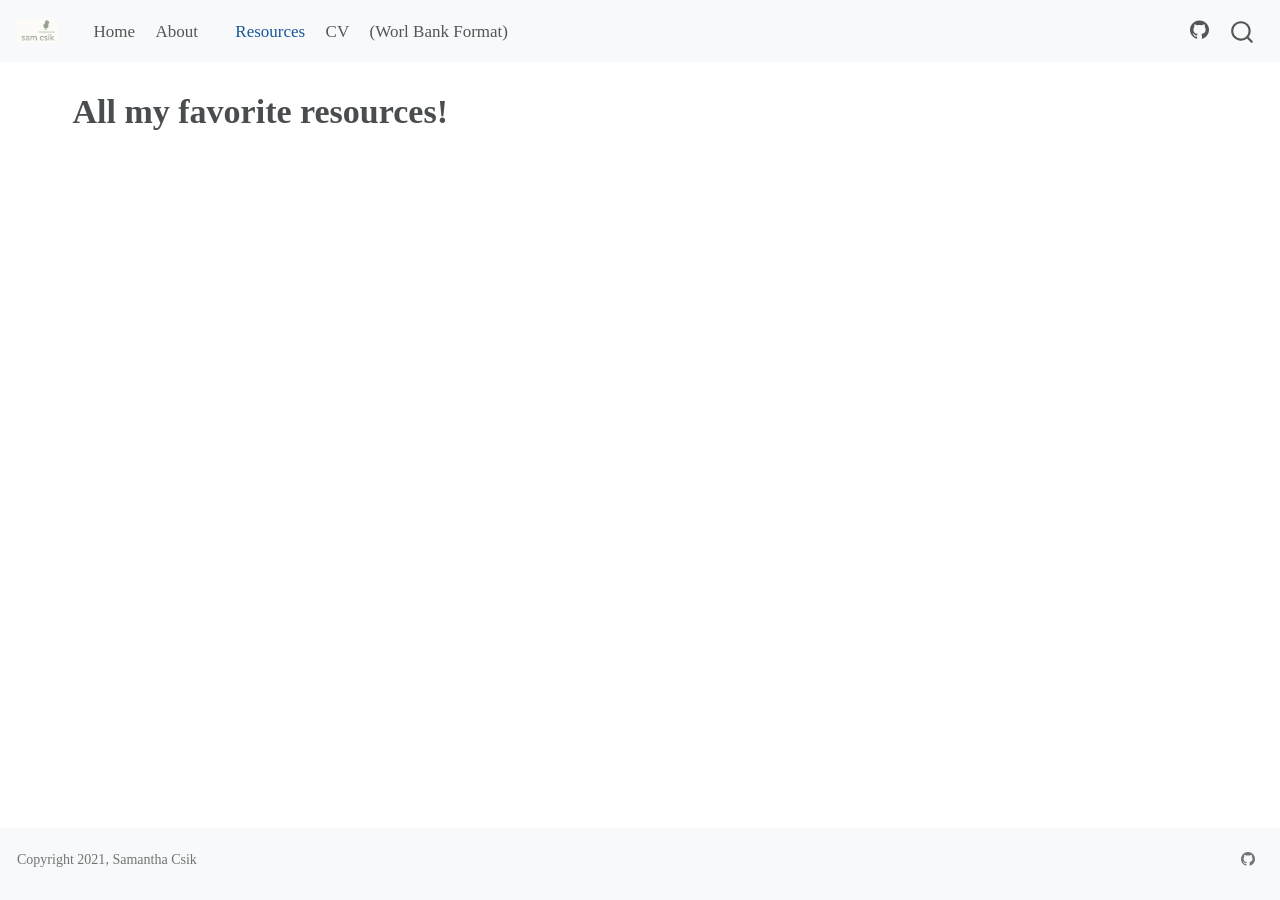
==== docs/resources.html @ c8fc8d86 "Making home page about landing page & cv menu updated" ====
<!DOCTYPE html>
<html xmlns="http://www.w3.org/1999/xhtml" lang="en" xml:lang="en"><head>

<meta charset="utf-8">
<meta name="generator" content="quarto-1.3.433">

<meta name="viewport" content="width=device-width, initial-scale=1.0, user-scalable=yes">


<title>Zelalem Teferi - All my favorite resources!</title>
<style>
code{white-space: pre-wrap;}
span.smallcaps{font-variant: small-caps;}
div.columns{display: flex; gap: min(4vw, 1.5em);}
div.column{flex: auto; overflow-x: auto;}
div.hanging-indent{margin-left: 1.5em; text-indent: -1.5em;}
ul.task-list{list-style: none;}
ul.task-list li input[type="checkbox"] {
  width: 0.8em;
  margin: 0 0.8em 0.2em -1em; /* quarto-specific, see https://github.com/quarto-dev/quarto-cli/issues/4556 */ 
  vertical-align: middle;
}
</style>


<script src="site_libs/quarto-nav/quarto-nav.js"></script>
<script src="site_libs/quarto-nav/headroom.min.js"></script>
<script src="site_libs/clipboard/clipboard.min.js"></script>
<script src="site_libs/quarto-search/autocomplete.umd.js"></script>
<script src="site_libs/quarto-search/fuse.min.js"></script>
<script src="site_libs/quarto-search/quarto-search.js"></script>
<meta name="quarto:offset" content="./">
<script src="site_libs/quarto-html/quarto.js"></script>
<script src="site_libs/quarto-html/popper.min.js"></script>
<script src="site_libs/quarto-html/tippy.umd.min.js"></script>
<script src="site_libs/quarto-html/anchor.min.js"></script>
<link href="site_libs/quarto-html/tippy.css" rel="stylesheet">
<link href="site_libs/quarto-html/quarto-syntax-highlighting.css" rel="stylesheet" id="quarto-text-highlighting-styles">
<script src="site_libs/bootstrap/bootstrap.min.js"></script>
<link href="site_libs/bootstrap/bootstrap-icons.css" rel="stylesheet">
<link href="site_libs/bootstrap/bootstrap.min.css" rel="stylesheet" id="quarto-bootstrap" data-mode="light">
<script id="quarto-search-options" type="application/json">{
  "location": "navbar",
  "copy-button": false,
  "collapse-after": 3,
  "panel-placement": "end",
  "type": "overlay",
  "limit": 20,
  "language": {
    "search-no-results-text": "No results",
    "search-matching-documents-text": "matching documents",
    "search-copy-link-title": "Copy link to search",
    "search-hide-matches-text": "Hide additional matches",
    "search-more-match-text": "more match in this document",
    "search-more-matches-text": "more matches in this document",
    "search-clear-button-title": "Clear",
    "search-detached-cancel-button-title": "Cancel",
    "search-submit-button-title": "Submit",
    "search-label": "Search"
  }
}</script>


<link rel="stylesheet" href="styles.css">
</head>

<body class="nav-fixed">

<div id="quarto-search-results"></div>
  <header id="quarto-header" class="headroom fixed-top">
    <nav class="navbar navbar-expand-lg navbar-dark ">
      <div class="navbar-container container-fluid">
      <div class="navbar-brand-container">
    <a href="./index.html" class="navbar-brand navbar-brand-logo">
    <img src="./images/logo-dark.png" alt="alt text here" class="navbar-logo">
    </a>
  </div>
            <div id="quarto-search" class="" title="Search"></div>
          <button class="navbar-toggler" type="button" data-bs-toggle="collapse" data-bs-target="#navbarCollapse" aria-controls="navbarCollapse" aria-expanded="false" aria-label="Toggle navigation" onclick="if (window.quartoToggleHeadroom) { window.quartoToggleHeadroom(); }">
  <span class="navbar-toggler-icon"></span>
</button>
          <div class="collapse navbar-collapse" id="navbarCollapse">
            <ul class="navbar-nav navbar-nav-scroll me-auto">
  <li class="nav-item">
    <a class="nav-link" href="./index.html" rel="" target="">
 <span class="menu-text">Home</span></a>
  </li>  
  <li class="nav-item">
    <a class="nav-link" href="./about.html" rel="" target="">
 <span class="menu-text">About</span></a>
  </li>  
  <li class="nav-item compact">
    <a class="nav-link" href="./blog.qmd" rel="" target="">
 <span class="menu-text"></span></a>
  </li>  
  <li class="nav-item">
    <a class="nav-link active" href="./resources.html" rel="" target="" aria-current="page">
 <span class="menu-text">Resources</span></a>
  </li>  
  <li class="nav-item">
    <a class="nav-link" href="./cv/Zelalem_Teferi_CV.pdf" rel="" target="">
 <span class="menu-text">CV</span></a>
  </li>  
  <li class="nav-item">
    <a class="nav-link" href="./cv/Zelalem-Teferi_CV_Nov-2023_(WB-Format).pdf" rel="" target="">
 <span class="menu-text">(Worl Bank Format)</span></a>
  </li>  
</ul>
            <ul class="navbar-nav navbar-nav-scroll ms-auto">
  <li class="nav-item compact">
    <a class="nav-link" href="https://github.com/zelalemteferi" rel="" target=""><i class="bi bi-github" role="img">
</i> 
 <span class="menu-text"></span></a>
  </li>  
</ul>
            <div class="quarto-navbar-tools">
</div>
          </div> <!-- /navcollapse -->
      </div> <!-- /container-fluid -->
    </nav>
</header>
<!-- content -->
<div id="quarto-content" class="quarto-container page-columns page-rows-contents page-layout-full page-navbar">
<!-- sidebar -->
<!-- margin-sidebar -->
    <div id="quarto-margin-sidebar" class="sidebar margin-sidebar zindex-bottom">
        
    </div>
<!-- main -->
<main class="content column-page" id="quarto-document-content">

<header id="title-block-header" class="quarto-title-block default">
<div class="quarto-title">
<h1 class="title">All my favorite resources!</h1>
</div>



<div class="quarto-title-meta">

    
  
    
  </div>
  

</header>




</main> <!-- /main -->
<script id="quarto-html-after-body" type="application/javascript">
window.document.addEventListener("DOMContentLoaded", function (event) {
  const toggleBodyColorMode = (bsSheetEl) => {
    const mode = bsSheetEl.getAttribute("data-mode");
    const bodyEl = window.document.querySelector("body");
    if (mode === "dark") {
      bodyEl.classList.add("quarto-dark");
      bodyEl.classList.remove("quarto-light");
    } else {
      bodyEl.classList.add("quarto-light");
      bodyEl.classList.remove("quarto-dark");
    }
  }
  const toggleBodyColorPrimary = () => {
    const bsSheetEl = window.document.querySelector("link#quarto-bootstrap");
    if (bsSheetEl) {
      toggleBodyColorMode(bsSheetEl);
    }
  }
  toggleBodyColorPrimary();  
  const icon = "";
  const anchorJS = new window.AnchorJS();
  anchorJS.options = {
    placement: 'right',
    icon: icon
  };
  anchorJS.add('.anchored');
  const isCodeAnnotation = (el) => {
    for (const clz of el.classList) {
      if (clz.startsWith('code-annotation-')) {                     
        return true;
      }
    }
    return false;
  }
  const clipboard = new window.ClipboardJS('.code-copy-button', {
    text: function(trigger) {
      const codeEl = trigger.previousElementSibling.cloneNode(true);
      for (const childEl of codeEl.children) {
        if (isCodeAnnotation(childEl)) {
          childEl.remove();
        }
      }
      return codeEl.innerText;
    }
  });
  clipboard.on('success', function(e) {
    // button target
    const button = e.trigger;
    // don't keep focus
    button.blur();
    // flash "checked"
    button.classList.add('code-copy-button-checked');
    var currentTitle = button.getAttribute("title");
    button.setAttribute("title", "Copied!");
    let tooltip;
    if (window.bootstrap) {
      button.setAttribute("data-bs-toggle", "tooltip");
      button.setAttribute("data-bs-placement", "left");
      button.setAttribute("data-bs-title", "Copied!");
      tooltip = new bootstrap.Tooltip(button, 
        { trigger: "manual", 
          customClass: "code-copy-button-tooltip",
          offset: [0, -8]});
      tooltip.show();    
    }
    setTimeout(function() {
      if (tooltip) {
        tooltip.hide();
        button.removeAttribute("data-bs-title");
        button.removeAttribute("data-bs-toggle");
        button.removeAttribute("data-bs-placement");
      }
      button.setAttribute("title", currentTitle);
      button.classList.remove('code-copy-button-checked');
    }, 1000);
    // clear code selection
    e.clearSelection();
  });
  function tippyHover(el, contentFn) {
    const config = {
      allowHTML: true,
      content: contentFn,
      maxWidth: 500,
      delay: 100,
      arrow: false,
      appendTo: function(el) {
          return el.parentElement;
      },
      interactive: true,
      interactiveBorder: 10,
      theme: 'quarto',
      placement: 'bottom-start'
    };
    window.tippy(el, config); 
  }
  const noterefs = window.document.querySelectorAll('a[role="doc-noteref"]');
  for (var i=0; i<noterefs.length; i++) {
    const ref = noterefs[i];
    tippyHover(ref, function() {
      // use id or data attribute instead here
      let href = ref.getAttribute('data-footnote-href') || ref.getAttribute('href');
      try { href = new URL(href).hash; } catch {}
      const id = href.replace(/^#\/?/, "");
      const note = window.document.getElementById(id);
      return note.innerHTML;
    });
  }
      let selectedAnnoteEl;
      const selectorForAnnotation = ( cell, annotation) => {
        let cellAttr = 'data-code-cell="' + cell + '"';
        let lineAttr = 'data-code-annotation="' +  annotation + '"';
        const selector = 'span[' + cellAttr + '][' + lineAttr + ']';
        return selector;
      }
      const selectCodeLines = (annoteEl) => {
        const doc = window.document;
        const targetCell = annoteEl.getAttribute("data-target-cell");
        const targetAnnotation = annoteEl.getAttribute("data-target-annotation");
        const annoteSpan = window.document.querySelector(selectorForAnnotation(targetCell, targetAnnotation));
        const lines = annoteSpan.getAttribute("data-code-lines").split(",");
        const lineIds = lines.map((line) => {
          return targetCell + "-" + line;
        })
        let top = null;
        let height = null;
        let parent = null;
        if (lineIds.length > 0) {
            //compute the position of the single el (top and bottom and make a div)
            const el = window.document.getElementById(lineIds[0]);
            top = el.offsetTop;
            height = el.offsetHeight;
            parent = el.parentElement.parentElement;
          if (lineIds.length > 1) {
            const lastEl = window.document.getElementById(lineIds[lineIds.length - 1]);
            const bottom = lastEl.offsetTop + lastEl.offsetHeight;
            height = bottom - top;
          }
          if (top !== null && height !== null && parent !== null) {
            // cook up a div (if necessary) and position it 
            let div = window.document.getElementById("code-annotation-line-highlight");
            if (div === null) {
              div = window.document.createElement("div");
              div.setAttribute("id", "code-annotation-line-highlight");
              div.style.position = 'absolute';
              parent.appendChild(div);
            }
            div.style.top = top - 2 + "px";
            div.style.height = height + 4 + "px";
            let gutterDiv = window.document.getElementById("code-annotation-line-highlight-gutter");
            if (gutterDiv === null) {
              gutterDiv = window.document.createElement("div");
              gutterDiv.setAttribute("id", "code-annotation-line-highlight-gutter");
              gutterDiv.style.position = 'absolute';
              const codeCell = window.document.getElementById(targetCell);
              const gutter = codeCell.querySelector('.code-annotation-gutter');
              gutter.appendChild(gutterDiv);
            }
            gutterDiv.style.top = top - 2 + "px";
            gutterDiv.style.height = height + 4 + "px";
          }
          selectedAnnoteEl = annoteEl;
        }
      };
      const unselectCodeLines = () => {
        const elementsIds = ["code-annotation-line-highlight", "code-annotation-line-highlight-gutter"];
        elementsIds.forEach((elId) => {
          const div = window.document.getElementById(elId);
          if (div) {
            div.remove();
          }
        });
        selectedAnnoteEl = undefined;
      };
      // Attach click handler to the DT
      const annoteDls = window.document.querySelectorAll('dt[data-target-cell]');
      for (const annoteDlNode of annoteDls) {
        annoteDlNode.addEventListener('click', (event) => {
          const clickedEl = event.target;
          if (clickedEl !== selectedAnnoteEl) {
            unselectCodeLines();
            const activeEl = window.document.querySelector('dt[data-target-cell].code-annotation-active');
            if (activeEl) {
              activeEl.classList.remove('code-annotation-active');
            }
            selectCodeLines(clickedEl);
            clickedEl.classList.add('code-annotation-active');
          } else {
            // Unselect the line
            unselectCodeLines();
            clickedEl.classList.remove('code-annotation-active');
          }
        });
      }
  const findCites = (el) => {
    const parentEl = el.parentElement;
    if (parentEl) {
      const cites = parentEl.dataset.cites;
      if (cites) {
        return {
          el,
          cites: cites.split(' ')
        };
      } else {
        return findCites(el.parentElement)
      }
    } else {
      return undefined;
    }
  };
  var bibliorefs = window.document.querySelectorAll('a[role="doc-biblioref"]');
  for (var i=0; i<bibliorefs.length; i++) {
    const ref = bibliorefs[i];
    const citeInfo = findCites(ref);
    if (citeInfo) {
      tippyHover(citeInfo.el, function() {
        var popup = window.document.createElement('div');
        citeInfo.cites.forEach(function(cite) {
          var citeDiv = window.document.createElement('div');
          citeDiv.classList.add('hanging-indent');
          citeDiv.classList.add('csl-entry');
          var biblioDiv = window.document.getElementById('ref-' + cite);
          if (biblioDiv) {
            citeDiv.innerHTML = biblioDiv.innerHTML;
          }
          popup.appendChild(citeDiv);
        });
        return popup.innerHTML;
      });
    }
  }
});
</script>
</div> <!-- /content -->
<footer class="footer">
  <div class="nav-footer">
    <div class="nav-footer-left">Copyright 2021, Samantha Csik</div>   
    <div class="nav-footer-center">
      &nbsp;
    </div>
    <div class="nav-footer-right">
      <ul class="footer-items list-unstyled">
    <li class="nav-item compact">
    <a class="nav-link" href="https://github.com/zelalemteferi">
      <i class="bi bi-github" role="img">
</i> 
    </a>
  </li>  
</ul>
    </div>
  </div>
</footer>



</body></html>
---- docs/site_libs/quarto-html/tippy.css ----
.tippy-box[data-animation=fade][data-state=hidden]{opacity:0}[data-tippy-root]{max-width:calc(100vw - 10px)}.tippy-box{position:relative;background-color:#333;color:#fff;border-radius:4px;font-size:14px;line-height:1.4;white-space:normal;outline:0;transition-property:transform,visibility,opacity}.tippy-box[data-placement^=top]>.tippy-arrow{bottom:0}.tippy-box[data-placement^=top]>.tippy-arrow:before{bottom:-7px;left:0;border-width:8px 8px 0;border-top-color:initial;transform-origin:center top}.tippy-box[data-placement^=bottom]>.tippy-arrow{top:0}.tippy-box[data-placement^=bottom]>.tippy-arrow:before{top:-7px;left:0;border-width:0 8px 8px;border-bottom-color:initial;transform-origin:center bottom}.tippy-box[data-placement^=left]>.tippy-arrow{right:0}.tippy-box[data-placement^=left]>.tippy-arrow:before{border-width:8px 0 8px 8px;border-left-color:initial;right:-7px;transform-origin:center left}.tippy-box[data-placement^=right]>.tippy-arrow{left:0}.tippy-box[data-placement^=right]>.tippy-arrow:before{left:-7px;border-width:8px 8px 8px 0;border-right-color:initial;transform-origin:center right}.tippy-box[data-inertia][data-state=visible]{transition-timing-function:cubic-bezier(.54,1.5,.38,1.11)}.tippy-arrow{width:16px;height:16px;color:#333}.tippy-arrow:before{content:"";position:absolute;border-color:transparent;border-style:solid}.tippy-content{position:relative;padding:5px 9px;z-index:1}
---- docs/site_libs/quarto-html/quarto-syntax-highlighting.css ----
/* quarto syntax highlight colors */
:root {
  --quarto-hl-ot-color: #003B4F;
  --quarto-hl-at-color: #657422;
  --quarto-hl-ss-color: #20794D;
  --quarto-hl-an-color: #5E5E5E;
  --quarto-hl-fu-color: #4758AB;
  --quarto-hl-st-color: #20794D;
  --quarto-hl-cf-color: #003B4F;
  --quarto-hl-op-color: #5E5E5E;
  --quarto-hl-er-color: #AD0000;
  --quarto-hl-bn-color: #AD0000;
  --quarto-hl-al-color: #AD0000;
  --quarto-hl-va-color: #111111;
  --quarto-hl-bu-color: inherit;
  --quarto-hl-ex-color: inherit;
  --quarto-hl-pp-color: #AD0000;
  --quarto-hl-in-color: #5E5E5E;
  --quarto-hl-vs-color: #20794D;
  --quarto-hl-wa-color: #5E5E5E;
  --quarto-hl-do-color: #5E5E5E;
  --quarto-hl-im-color: #00769E;
  --quarto-hl-ch-color: #20794D;
  --quarto-hl-dt-color: #AD0000;
  --quarto-hl-fl-color: #AD0000;
  --quarto-hl-co-color: #5E5E5E;
  --quarto-hl-cv-color: #5E5E5E;
  --quarto-hl-cn-color: #8f5902;
  --quarto-hl-sc-color: #5E5E5E;
  --quarto-hl-dv-color: #AD0000;
  --quarto-hl-kw-color: #003B4F;
}

/* other quarto variables */
:root {
  --quarto-font-monospace: SFMono-Regular, Menlo, Monaco, Consolas, "Liberation Mono", "Courier New", monospace;
}

pre > code.sourceCode > span {
  color: #003B4F;
}

code span {
  color: #003B4F;
}

code.sourceCode > span {
  color: #003B4F;
}

div.sourceCode,
div.sourceCode pre.sourceCode {
  color: #003B4F;
}

code span.ot {
  color: #003B4F;
  font-style: inherit;
}

code span.at {
  color: #657422;
  font-style: inherit;
}

code span.ss {
  color: #20794D;
  font-style: inherit;
}

code span.an {
  color: #5E5E5E;
  font-style: inherit;
}

code span.fu {
  color: #4758AB;
  font-style: inherit;
}

code span.st {
  color: #20794D;
  font-style: inherit;
}

code span.cf {
  color: #003B4F;
  font-style: inherit;
}

code span.op {
  color: #5E5E5E;
  font-style: inherit;
}

code span.er {
  color: #AD0000;
  font-style: inherit;
}

code span.bn {
  color: #AD0000;
  font-style: inherit;
}

code span.al {
  color: #AD0000;
  font-style: inherit;
}

code span.va {
  color: #111111;
  font-style: inherit;
}

code span.bu {
  font-style: inherit;
}

code span.ex {
  font-style: inherit;
}

code span.pp {
  color: #AD0000;
  font-style: inherit;
}

code span.in {
  color: #5E5E5E;
  font-style: inherit;
}

code span.vs {
  color: #20794D;
  font-style: inherit;
}

code span.wa {
  color: #5E5E5E;
  font-style: italic;
}

code span.do {
  color: #5E5E5E;
  font-style: italic;
}

code span.im {
  color: #00769E;
  font-style: inherit;
}

code span.ch {
  color: #20794D;
  font-style: inherit;
}

code span.dt {
  color: #AD0000;
  font-style: inherit;
}

code span.fl {
  color: #AD0000;
  font-style: inherit;
}

code span.co {
  color: #5E5E5E;
  font-style: inherit;
}

code span.cv {
  color: #5E5E5E;
  font-style: italic;
}

code span.cn {
  color: #8f5902;
  font-style: inherit;
}

code span.sc {
  color: #5E5E5E;
  font-style: inherit;
}

code span.dv {
  color: #AD0000;
  font-style: inherit;
}

code span.kw {
  color: #003B4F;
  font-style: inherit;
}

.prevent-inlining {
  content: "</";
}

/*# sourceMappingURL=debc5d5d77c3f9108843748ff7464032.css.map */
---- docs/styles.css ----
/* css styles */
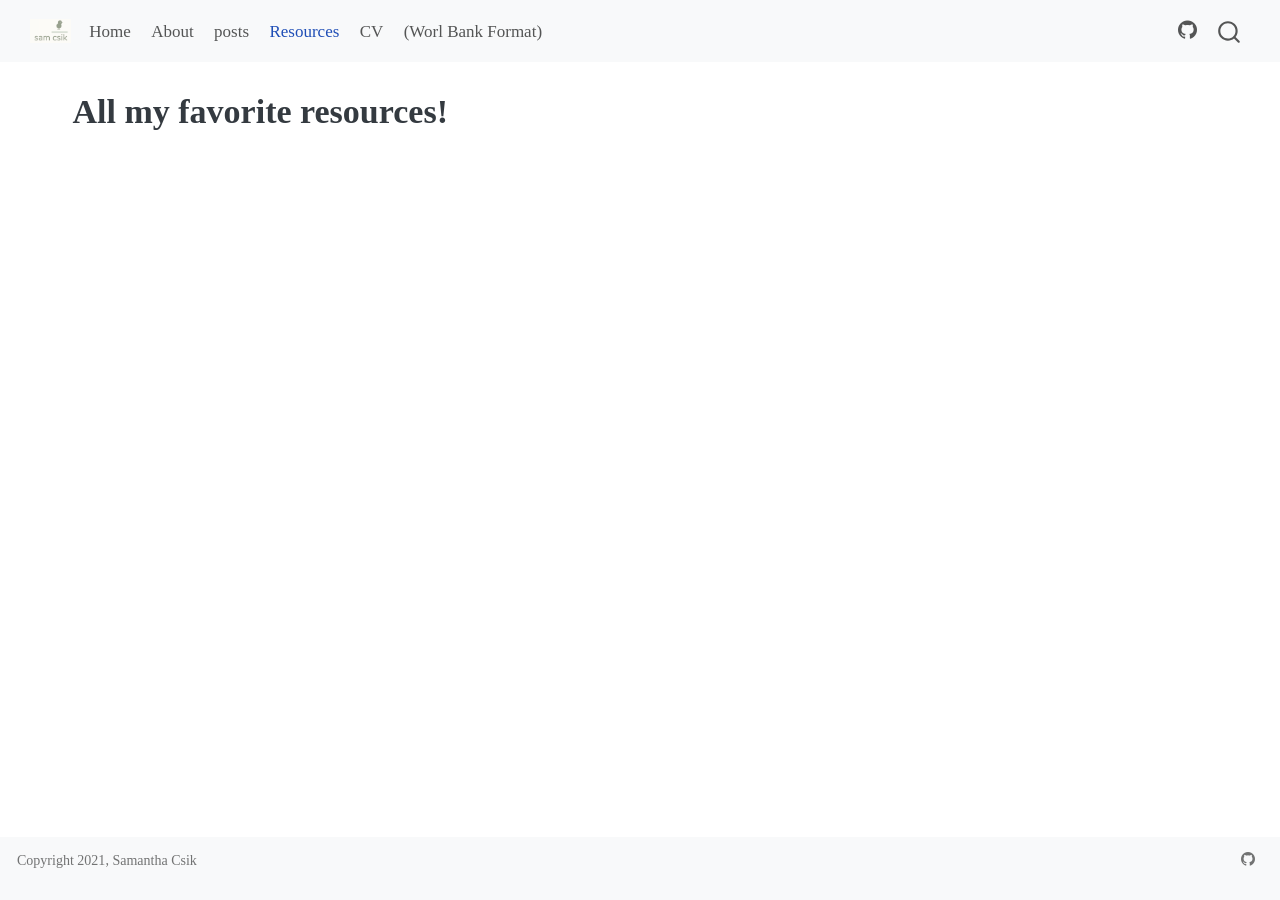
==== commit 0b5781f5: "Rebuilt & Rendered site" ====
--- a/docs/resources.html
+++ b/docs/resources.html
@@ -2,12 +2,12 @@
 <html xmlns="http://www.w3.org/1999/xhtml" lang="en" xml:lang="en"><head>
 
 <meta charset="utf-8">
-<meta name="generator" content="quarto-1.3.433">
+<meta name="generator" content="quarto-1.7.32">
 
 <meta name="viewport" content="width=device-width, initial-scale=1.0, user-scalable=yes">
 
 
-<title>Zelalem Teferi - All my favorite resources!</title>
+<title>All my favorite resources! – Zelalem Teferi</title>
 <style>
 code{white-space: pre-wrap;}
 span.smallcaps{font-variant: small-caps;}
@@ -30,22 +30,29 @@
 <script src="site_libs/quarto-search/fuse.min.js"></script>
 <script src="site_libs/quarto-search/quarto-search.js"></script>
 <meta name="quarto:offset" content="./">
-<script src="site_libs/quarto-html/quarto.js"></script>
+<script src="site_libs/quarto-html/quarto.js" type="module"></script>
+<script src="site_libs/quarto-html/tabsets/tabsets.js" type="module"></script>
 <script src="site_libs/quarto-html/popper.min.js"></script>
 <script src="site_libs/quarto-html/tippy.umd.min.js"></script>
 <script src="site_libs/quarto-html/anchor.min.js"></script>
 <link href="site_libs/quarto-html/tippy.css" rel="stylesheet">
-<link href="site_libs/quarto-html/quarto-syntax-highlighting.css" rel="stylesheet" id="quarto-text-highlighting-styles">
+<link href="site_libs/quarto-html/quarto-syntax-highlighting-37eea08aefeeee20ff55810ff984fec1.css" rel="stylesheet" id="quarto-text-highlighting-styles">
 <script src="site_libs/bootstrap/bootstrap.min.js"></script>
 <link href="site_libs/bootstrap/bootstrap-icons.css" rel="stylesheet">
-<link href="site_libs/bootstrap/bootstrap.min.css" rel="stylesheet" id="quarto-bootstrap" data-mode="light">
+<link href="site_libs/bootstrap/bootstrap-4f65cba551ef3defd730a038b2043734.min.css" rel="stylesheet" append-hash="true" id="quarto-bootstrap" data-mode="light">
 <script id="quarto-search-options" type="application/json">{
   "location": "navbar",
   "copy-button": false,
   "collapse-after": 3,
   "panel-placement": "end",
   "type": "overlay",
-  "limit": 20,
+  "limit": 50,
+  "keyboard-shortcut": [
+    "f",
+    "/",
+    "s"
+  ],
+  "show-item-context": false,
   "language": {
     "search-no-results-text": "No results",
     "search-matching-documents-text": "matching documents",
@@ -54,6 +61,7 @@
     "search-more-match-text": "more match in this document",
     "search-more-matches-text": "more matches in this document",
     "search-clear-button-title": "Clear",
+    "search-text-placeholder": "",
     "search-detached-cancel-button-title": "Cancel",
     "search-submit-button-title": "Submit",
     "search-label": "Search"
@@ -64,58 +72,58 @@
 <link rel="stylesheet" href="styles.css">
 </head>
 
-<body class="nav-fixed">
+<body class="nav-fixed quarto-light">
 
 <div id="quarto-search-results"></div>
   <header id="quarto-header" class="headroom fixed-top">
-    <nav class="navbar navbar-expand-lg navbar-dark ">
+    <nav class="navbar navbar-expand-lg " data-bs-theme="dark">
       <div class="navbar-container container-fluid">
-      <div class="navbar-brand-container">
+      <div class="navbar-brand-container mx-auto">
     <a href="./index.html" class="navbar-brand navbar-brand-logo">
     <img src="./images/logo-dark.png" alt="alt text here" class="navbar-logo">
     </a>
   </div>
             <div id="quarto-search" class="" title="Search"></div>
-          <button class="navbar-toggler" type="button" data-bs-toggle="collapse" data-bs-target="#navbarCollapse" aria-controls="navbarCollapse" aria-expanded="false" aria-label="Toggle navigation" onclick="if (window.quartoToggleHeadroom) { window.quartoToggleHeadroom(); }">
+          <button class="navbar-toggler" type="button" data-bs-toggle="collapse" data-bs-target="#navbarCollapse" aria-controls="navbarCollapse" role="menu" aria-expanded="false" aria-label="Toggle navigation" onclick="if (window.quartoToggleHeadroom) { window.quartoToggleHeadroom(); }">
   <span class="navbar-toggler-icon"></span>
 </button>
           <div class="collapse navbar-collapse" id="navbarCollapse">
             <ul class="navbar-nav navbar-nav-scroll me-auto">
   <li class="nav-item">
-    <a class="nav-link" href="./index.html" rel="" target="">
- <span class="menu-text">Home</span></a>
+    <a class="nav-link" href="./index.html"> 
+<span class="menu-text">Home</span></a>
   </li>  
   <li class="nav-item">
-    <a class="nav-link" href="./about.html" rel="" target="">
- <span class="menu-text">About</span></a>
-  </li>  
-  <li class="nav-item compact">
-    <a class="nav-link" href="./blog.qmd" rel="" target="">
- <span class="menu-text"></span></a>
+    <a class="nav-link" href="./about.html"> 
+<span class="menu-text">About</span></a>
   </li>  
   <li class="nav-item">
-    <a class="nav-link active" href="./resources.html" rel="" target="" aria-current="page">
- <span class="menu-text">Resources</span></a>
+    <a class="nav-link" href="./posts.html"> 
+<span class="menu-text">posts</span></a>
   </li>  
   <li class="nav-item">
-    <a class="nav-link" href="./cv/Zelalem_Teferi_CV.pdf" rel="" target="">
- <span class="menu-text">CV</span></a>
+    <a class="nav-link active" href="./resources.html" aria-current="page"> 
+<span class="menu-text">Resources</span></a>
   </li>  
   <li class="nav-item">
-    <a class="nav-link" href="./cv/Zelalem-Teferi_CV_Nov-2023_(WB-Format).pdf" rel="" target="">
- <span class="menu-text">(Worl Bank Format)</span></a>
+    <a class="nav-link" href="./cv/Zelalem_Teferi_CV.pdf"> 
+<span class="menu-text">CV</span></a>
+  </li>  
+  <li class="nav-item">
+    <a class="nav-link" href="./cv/Zelalem-Teferi_CV_Nov-2023_(WB-Format).pdf"> 
+<span class="menu-text">(Worl Bank Format)</span></a>
   </li>  
 </ul>
             <ul class="navbar-nav navbar-nav-scroll ms-auto">
   <li class="nav-item compact">
-    <a class="nav-link" href="https://github.com/zelalemteferi" rel="" target=""><i class="bi bi-github" role="img">
+    <a class="nav-link" href="https://github.com/zelalemteferi"> <i class="bi bi-github" role="img">
 </i> 
- <span class="menu-text"></span></a>
+<span class="menu-text"></span></a>
   </li>  
 </ul>
+          </div> <!-- /navcollapse -->
             <div class="quarto-navbar-tools">
 </div>
-          </div> <!-- /navcollapse -->
       </div> <!-- /container-fluid -->
     </nav>
 </header>
@@ -136,7 +144,7 @@
 
 
 
-<div class="quarto-title-meta">
+<div class="quarto-title-meta column-page">
 
     
   
@@ -144,249 +152,419 @@
   </div>
   
 
+
 </header>
+
 
 
 
 
 </main> <!-- /main -->
 <script id="quarto-html-after-body" type="application/javascript">
-window.document.addEventListener("DOMContentLoaded", function (event) {
-  const toggleBodyColorMode = (bsSheetEl) => {
-    const mode = bsSheetEl.getAttribute("data-mode");
-    const bodyEl = window.document.querySelector("body");
-    if (mode === "dark") {
-      bodyEl.classList.add("quarto-dark");
-      bodyEl.classList.remove("quarto-light");
-    } else {
-      bodyEl.classList.add("quarto-light");
-      bodyEl.classList.remove("quarto-dark");
-    }
-  }
-  const toggleBodyColorPrimary = () => {
-    const bsSheetEl = window.document.querySelector("link#quarto-bootstrap");
-    if (bsSheetEl) {
-      toggleBodyColorMode(bsSheetEl);
-    }
-  }
-  toggleBodyColorPrimary();  
-  const icon = "";
-  const anchorJS = new window.AnchorJS();
-  anchorJS.options = {
-    placement: 'right',
-    icon: icon
-  };
-  anchorJS.add('.anchored');
-  const isCodeAnnotation = (el) => {
-    for (const clz of el.classList) {
-      if (clz.startsWith('code-annotation-')) {                     
-        return true;
-      }
-    }
-    return false;
-  }
-  const clipboard = new window.ClipboardJS('.code-copy-button', {
-    text: function(trigger) {
-      const codeEl = trigger.previousElementSibling.cloneNode(true);
-      for (const childEl of codeEl.children) {
-        if (isCodeAnnotation(childEl)) {
-          childEl.remove();
-        }
-      }
-      return codeEl.innerText;
+  window.document.addEventListener("DOMContentLoaded", function (event) {
+    const icon = "";
+    const anchorJS = new window.AnchorJS();
+    anchorJS.options = {
+      placement: 'right',
+      icon: icon
+    };
+    anchorJS.add('.anchored');
+    const isCodeAnnotation = (el) => {
+      for (const clz of el.classList) {
+        if (clz.startsWith('code-annotation-')) {                     
+          return true;
+        }
+      }
+      return false;
+    }
+    const onCopySuccess = function(e) {
+      // button target
+      const button = e.trigger;
+      // don't keep focus
+      button.blur();
+      // flash "checked"
+      button.classList.add('code-copy-button-checked');
+      var currentTitle = button.getAttribute("title");
+      button.setAttribute("title", "Copied!");
+      let tooltip;
+      if (window.bootstrap) {
+        button.setAttribute("data-bs-toggle", "tooltip");
+        button.setAttribute("data-bs-placement", "left");
+        button.setAttribute("data-bs-title", "Copied!");
+        tooltip = new bootstrap.Tooltip(button, 
+          { trigger: "manual", 
+            customClass: "code-copy-button-tooltip",
+            offset: [0, -8]});
+        tooltip.show();    
+      }
+      setTimeout(function() {
+        if (tooltip) {
+          tooltip.hide();
+          button.removeAttribute("data-bs-title");
+          button.removeAttribute("data-bs-toggle");
+          button.removeAttribute("data-bs-placement");
+        }
+        button.setAttribute("title", currentTitle);
+        button.classList.remove('code-copy-button-checked');
+      }, 1000);
+      // clear code selection
+      e.clearSelection();
+    }
+    const getTextToCopy = function(trigger) {
+        const codeEl = trigger.previousElementSibling.cloneNode(true);
+        for (const childEl of codeEl.children) {
+          if (isCodeAnnotation(childEl)) {
+            childEl.remove();
+          }
+        }
+        return codeEl.innerText;
+    }
+    const clipboard = new window.ClipboardJS('.code-copy-button:not([data-in-quarto-modal])', {
+      text: getTextToCopy
+    });
+    clipboard.on('success', onCopySuccess);
+    if (window.document.getElementById('quarto-embedded-source-code-modal')) {
+      const clipboardModal = new window.ClipboardJS('.code-copy-button[data-in-quarto-modal]', {
+        text: getTextToCopy,
+        container: window.document.getElementById('quarto-embedded-source-code-modal')
+      });
+      clipboardModal.on('success', onCopySuccess);
+    }
+      var localhostRegex = new RegExp(/^(?:http|https):\/\/localhost\:?[0-9]*\//);
+      var mailtoRegex = new RegExp(/^mailto:/);
+        var filterRegex = new RegExp("https:\/\/zelalemteferi\.github\.io\/");
+      var isInternal = (href) => {
+          return filterRegex.test(href) || localhostRegex.test(href) || mailtoRegex.test(href);
+      }
+      // Inspect non-navigation links and adorn them if external
+     var links = window.document.querySelectorAll('a[href]:not(.nav-link):not(.navbar-brand):not(.toc-action):not(.sidebar-link):not(.sidebar-item-toggle):not(.pagination-link):not(.no-external):not([aria-hidden]):not(.dropdown-item):not(.quarto-navigation-tool):not(.about-link)');
+      for (var i=0; i<links.length; i++) {
+        const link = links[i];
+        if (!isInternal(link.href)) {
+          // undo the damage that might have been done by quarto-nav.js in the case of
+          // links that we want to consider external
+          if (link.dataset.originalHref !== undefined) {
+            link.href = link.dataset.originalHref;
+          }
+        }
+      }
+    function tippyHover(el, contentFn, onTriggerFn, onUntriggerFn) {
+      const config = {
+        allowHTML: true,
+        maxWidth: 500,
+        delay: 100,
+        arrow: false,
+        appendTo: function(el) {
+            return el.parentElement;
+        },
+        interactive: true,
+        interactiveBorder: 10,
+        theme: 'quarto',
+        placement: 'bottom-start',
+      };
+      if (contentFn) {
+        config.content = contentFn;
+      }
+      if (onTriggerFn) {
+        config.onTrigger = onTriggerFn;
+      }
+      if (onUntriggerFn) {
+        config.onUntrigger = onUntriggerFn;
+      }
+      window.tippy(el, config); 
+    }
+    const noterefs = window.document.querySelectorAll('a[role="doc-noteref"]');
+    for (var i=0; i<noterefs.length; i++) {
+      const ref = noterefs[i];
+      tippyHover(ref, function() {
+        // use id or data attribute instead here
+        let href = ref.getAttribute('data-footnote-href') || ref.getAttribute('href');
+        try { href = new URL(href).hash; } catch {}
+        const id = href.replace(/^#\/?/, "");
+        const note = window.document.getElementById(id);
+        if (note) {
+          return note.innerHTML;
+        } else {
+          return "";
+        }
+      });
+    }
+    const xrefs = window.document.querySelectorAll('a.quarto-xref');
+    const processXRef = (id, note) => {
+      // Strip column container classes
+      const stripColumnClz = (el) => {
+        el.classList.remove("page-full", "page-columns");
+        if (el.children) {
+          for (const child of el.children) {
+            stripColumnClz(child);
+          }
+        }
+      }
+      stripColumnClz(note)
+      if (id === null || id.startsWith('sec-')) {
+        // Special case sections, only their first couple elements
+        const container = document.createElement("div");
+        if (note.children && note.children.length > 2) {
+          container.appendChild(note.children[0].cloneNode(true));
+          for (let i = 1; i < note.children.length; i++) {
+            const child = note.children[i];
+            if (child.tagName === "P" && child.innerText === "") {
+              continue;
+            } else {
+              container.appendChild(child.cloneNode(true));
+              break;
+            }
+          }
+          if (window.Quarto?.typesetMath) {
+            window.Quarto.typesetMath(container);
+          }
+          return container.innerHTML
+        } else {
+          if (window.Quarto?.typesetMath) {
+            window.Quarto.typesetMath(note);
+          }
+          return note.innerHTML;
+        }
+      } else {
+        // Remove any anchor links if they are present
+        const anchorLink = note.querySelector('a.anchorjs-link');
+        if (anchorLink) {
+          anchorLink.remove();
+        }
+        if (window.Quarto?.typesetMath) {
+          window.Quarto.typesetMath(note);
+        }
+        if (note.classList.contains("callout")) {
+          return note.outerHTML;
+        } else {
+          return note.innerHTML;
+        }
+      }
+    }
+    for (var i=0; i<xrefs.length; i++) {
+      const xref = xrefs[i];
+      tippyHover(xref, undefined, function(instance) {
+        instance.disable();
+        let url = xref.getAttribute('href');
+        let hash = undefined; 
+        if (url.startsWith('#')) {
+          hash = url;
+        } else {
+          try { hash = new URL(url).hash; } catch {}
+        }
+        if (hash) {
+          const id = hash.replace(/^#\/?/, "");
+          const note = window.document.getElementById(id);
+          if (note !== null) {
+            try {
+              const html = processXRef(id, note.cloneNode(true));
+              instance.setContent(html);
+            } finally {
+              instance.enable();
+              instance.show();
+            }
+          } else {
+            // See if we can fetch this
+            fetch(url.split('#')[0])
+            .then(res => res.text())
+            .then(html => {
+              const parser = new DOMParser();
+              const htmlDoc = parser.parseFromString(html, "text/html");
+              const note = htmlDoc.getElementById(id);
+              if (note !== null) {
+                const html = processXRef(id, note);
+                instance.setContent(html);
+              } 
+            }).finally(() => {
+              instance.enable();
+              instance.show();
+            });
+          }
+        } else {
+          // See if we can fetch a full url (with no hash to target)
+          // This is a special case and we should probably do some content thinning / targeting
+          fetch(url)
+          .then(res => res.text())
+          .then(html => {
+            const parser = new DOMParser();
+            const htmlDoc = parser.parseFromString(html, "text/html");
+            const note = htmlDoc.querySelector('main.content');
+            if (note !== null) {
+              // This should only happen for chapter cross references
+              // (since there is no id in the URL)
+              // remove the first header
+              if (note.children.length > 0 && note.children[0].tagName === "HEADER") {
+                note.children[0].remove();
+              }
+              const html = processXRef(null, note);
+              instance.setContent(html);
+            } 
+          }).finally(() => {
+            instance.enable();
+            instance.show();
+          });
+        }
+      }, function(instance) {
+      });
+    }
+        let selectedAnnoteEl;
+        const selectorForAnnotation = ( cell, annotation) => {
+          let cellAttr = 'data-code-cell="' + cell + '"';
+          let lineAttr = 'data-code-annotation="' +  annotation + '"';
+          const selector = 'span[' + cellAttr + '][' + lineAttr + ']';
+          return selector;
+        }
+        const selectCodeLines = (annoteEl) => {
+          const doc = window.document;
+          const targetCell = annoteEl.getAttribute("data-target-cell");
+          const targetAnnotation = annoteEl.getAttribute("data-target-annotation");
+          const annoteSpan = window.document.querySelector(selectorForAnnotation(targetCell, targetAnnotation));
+          const lines = annoteSpan.getAttribute("data-code-lines").split(",");
+          const lineIds = lines.map((line) => {
+            return targetCell + "-" + line;
+          })
+          let top = null;
+          let height = null;
+          let parent = null;
+          if (lineIds.length > 0) {
+              //compute the position of the single el (top and bottom and make a div)
+              const el = window.document.getElementById(lineIds[0]);
+              top = el.offsetTop;
+              height = el.offsetHeight;
+              parent = el.parentElement.parentElement;
+            if (lineIds.length > 1) {
+              const lastEl = window.document.getElementById(lineIds[lineIds.length - 1]);
+              const bottom = lastEl.offsetTop + lastEl.offsetHeight;
+              height = bottom - top;
+            }
+            if (top !== null && height !== null && parent !== null) {
+              // cook up a div (if necessary) and position it 
+              let div = window.document.getElementById("code-annotation-line-highlight");
+              if (div === null) {
+                div = window.document.createElement("div");
+                div.setAttribute("id", "code-annotation-line-highlight");
+                div.style.position = 'absolute';
+                parent.appendChild(div);
+              }
+              div.style.top = top - 2 + "px";
+              div.style.height = height + 4 + "px";
+              div.style.left = 0;
+              let gutterDiv = window.document.getElementById("code-annotation-line-highlight-gutter");
+              if (gutterDiv === null) {
+                gutterDiv = window.document.createElement("div");
+                gutterDiv.setAttribute("id", "code-annotation-line-highlight-gutter");
+                gutterDiv.style.position = 'absolute';
+                const codeCell = window.document.getElementById(targetCell);
+                const gutter = codeCell.querySelector('.code-annotation-gutter');
+                gutter.appendChild(gutterDiv);
+              }
+              gutterDiv.style.top = top - 2 + "px";
+              gutterDiv.style.height = height + 4 + "px";
+            }
+            selectedAnnoteEl = annoteEl;
+          }
+        };
+        const unselectCodeLines = () => {
+          const elementsIds = ["code-annotation-line-highlight", "code-annotation-line-highlight-gutter"];
+          elementsIds.forEach((elId) => {
+            const div = window.document.getElementById(elId);
+            if (div) {
+              div.remove();
+            }
+          });
+          selectedAnnoteEl = undefined;
+        };
+          // Handle positioning of the toggle
+      window.addEventListener(
+        "resize",
+        throttle(() => {
+          elRect = undefined;
+          if (selectedAnnoteEl) {
+            selectCodeLines(selectedAnnoteEl);
+          }
+        }, 10)
+      );
+      function throttle(fn, ms) {
+      let throttle = false;
+      let timer;
+        return (...args) => {
+          if(!throttle) { // first call gets through
+              fn.apply(this, args);
+              throttle = true;
+          } else { // all the others get throttled
+              if(timer) clearTimeout(timer); // cancel #2
+              timer = setTimeout(() => {
+                fn.apply(this, args);
+                timer = throttle = false;
+              }, ms);
+          }
+        };
+      }
+        // Attach click handler to the DT
+        const annoteDls = window.document.querySelectorAll('dt[data-target-cell]');
+        for (const annoteDlNode of annoteDls) {
+          annoteDlNode.addEventListener('click', (event) => {
+            const clickedEl = event.target;
+            if (clickedEl !== selectedAnnoteEl) {
+              unselectCodeLines();
+              const activeEl = window.document.querySelector('dt[data-target-cell].code-annotation-active');
+              if (activeEl) {
+                activeEl.classList.remove('code-annotation-active');
+              }
+              selectCodeLines(clickedEl);
+              clickedEl.classList.add('code-annotation-active');
+            } else {
+              // Unselect the line
+              unselectCodeLines();
+              clickedEl.classList.remove('code-annotation-active');
+            }
+          });
+        }
+    const findCites = (el) => {
+      const parentEl = el.parentElement;
+      if (parentEl) {
+        const cites = parentEl.dataset.cites;
+        if (cites) {
+          return {
+            el,
+            cites: cites.split(' ')
+          };
+        } else {
+          return findCites(el.parentElement)
+        }
+      } else {
+        return undefined;
+      }
+    };
+    var bibliorefs = window.document.querySelectorAll('a[role="doc-biblioref"]');
+    for (var i=0; i<bibliorefs.length; i++) {
+      const ref = bibliorefs[i];
+      const citeInfo = findCites(ref);
+      if (citeInfo) {
+        tippyHover(citeInfo.el, function() {
+          var popup = window.document.createElement('div');
+          citeInfo.cites.forEach(function(cite) {
+            var citeDiv = window.document.createElement('div');
+            citeDiv.classList.add('hanging-indent');
+            citeDiv.classList.add('csl-entry');
+            var biblioDiv = window.document.getElementById('ref-' + cite);
+            if (biblioDiv) {
+              citeDiv.innerHTML = biblioDiv.innerHTML;
+            }
+            popup.appendChild(citeDiv);
+          });
+          return popup.innerHTML;
+        });
+      }
     }
   });
-  clipboard.on('success', function(e) {
-    // button target
-    const button = e.trigger;
-    // don't keep focus
-    button.blur();
-    // flash "checked"
-    button.classList.add('code-copy-button-checked');
-    var currentTitle = button.getAttribute("title");
-    button.setAttribute("title", "Copied!");
-    let tooltip;
-    if (window.bootstrap) {
-      button.setAttribute("data-bs-toggle", "tooltip");
-      button.setAttribute("data-bs-placement", "left");
-      button.setAttribute("data-bs-title", "Copied!");
-      tooltip = new bootstrap.Tooltip(button, 
-        { trigger: "manual", 
-          customClass: "code-copy-button-tooltip",
-          offset: [0, -8]});
-      tooltip.show();    
-    }
-    setTimeout(function() {
-      if (tooltip) {
-        tooltip.hide();
-        button.removeAttribute("data-bs-title");
-        button.removeAttribute("data-bs-toggle");
-        button.removeAttribute("data-bs-placement");
-      }
-      button.setAttribute("title", currentTitle);
-      button.classList.remove('code-copy-button-checked');
-    }, 1000);
-    // clear code selection
-    e.clearSelection();
-  });
-  function tippyHover(el, contentFn) {
-    const config = {
-      allowHTML: true,
-      content: contentFn,
-      maxWidth: 500,
-      delay: 100,
-      arrow: false,
-      appendTo: function(el) {
-          return el.parentElement;
-      },
-      interactive: true,
-      interactiveBorder: 10,
-      theme: 'quarto',
-      placement: 'bottom-start'
-    };
-    window.tippy(el, config); 
-  }
-  const noterefs = window.document.querySelectorAll('a[role="doc-noteref"]');
-  for (var i=0; i<noterefs.length; i++) {
-    const ref = noterefs[i];
-    tippyHover(ref, function() {
-      // use id or data attribute instead here
-      let href = ref.getAttribute('data-footnote-href') || ref.getAttribute('href');
-      try { href = new URL(href).hash; } catch {}
-      const id = href.replace(/^#\/?/, "");
-      const note = window.document.getElementById(id);
-      return note.innerHTML;
-    });
-  }
-      let selectedAnnoteEl;
-      const selectorForAnnotation = ( cell, annotation) => {
-        let cellAttr = 'data-code-cell="' + cell + '"';
-        let lineAttr = 'data-code-annotation="' +  annotation + '"';
-        const selector = 'span[' + cellAttr + '][' + lineAttr + ']';
-        return selector;
-      }
-      const selectCodeLines = (annoteEl) => {
-        const doc = window.document;
-        const targetCell = annoteEl.getAttribute("data-target-cell");
-        const targetAnnotation = annoteEl.getAttribute("data-target-annotation");
-        const annoteSpan = window.document.querySelector(selectorForAnnotation(targetCell, targetAnnotation));
-        const lines = annoteSpan.getAttribute("data-code-lines").split(",");
-        const lineIds = lines.map((line) => {
-          return targetCell + "-" + line;
-        })
-        let top = null;
-        let height = null;
-        let parent = null;
-        if (lineIds.length > 0) {
-            //compute the position of the single el (top and bottom and make a div)
-            const el = window.document.getElementById(lineIds[0]);
-            top = el.offsetTop;
-            height = el.offsetHeight;
-            parent = el.parentElement.parentElement;
-          if (lineIds.length > 1) {
-            const lastEl = window.document.getElementById(lineIds[lineIds.length - 1]);
-            const bottom = lastEl.offsetTop + lastEl.offsetHeight;
-            height = bottom - top;
-          }
-          if (top !== null && height !== null && parent !== null) {
-            // cook up a div (if necessary) and position it 
-            let div = window.document.getElementById("code-annotation-line-highlight");
-            if (div === null) {
-              div = window.document.createElement("div");
-              div.setAttribute("id", "code-annotation-line-highlight");
-              div.style.position = 'absolute';
-              parent.appendChild(div);
-            }
-            div.style.top = top - 2 + "px";
-            div.style.height = height + 4 + "px";
-            let gutterDiv = window.document.getElementById("code-annotation-line-highlight-gutter");
-            if (gutterDiv === null) {
-              gutterDiv = window.document.createElement("div");
-              gutterDiv.setAttribute("id", "code-annotation-line-highlight-gutter");
-              gutterDiv.style.position = 'absolute';
-              const codeCell = window.document.getElementById(targetCell);
-              const gutter = codeCell.querySelector('.code-annotation-gutter');
-              gutter.appendChild(gutterDiv);
-            }
-            gutterDiv.style.top = top - 2 + "px";
-            gutterDiv.style.height = height + 4 + "px";
-          }
-          selectedAnnoteEl = annoteEl;
-        }
-      };
-      const unselectCodeLines = () => {
-        const elementsIds = ["code-annotation-line-highlight", "code-annotation-line-highlight-gutter"];
-        elementsIds.forEach((elId) => {
-          const div = window.document.getElementById(elId);
-          if (div) {
-            div.remove();
-          }
-        });
-        selectedAnnoteEl = undefined;
-      };
-      // Attach click handler to the DT
-      const annoteDls = window.document.querySelectorAll('dt[data-target-cell]');
-      for (const annoteDlNode of annoteDls) {
-        annoteDlNode.addEventListener('click', (event) => {
-          const clickedEl = event.target;
-          if (clickedEl !== selectedAnnoteEl) {
-            unselectCodeLines();
-            const activeEl = window.document.querySelector('dt[data-target-cell].code-annotation-active');
-            if (activeEl) {
-              activeEl.classList.remove('code-annotation-active');
-            }
-            selectCodeLines(clickedEl);
-            clickedEl.classList.add('code-annotation-active');
-          } else {
-            // Unselect the line
-            unselectCodeLines();
-            clickedEl.classList.remove('code-annotation-active');
-          }
-        });
-      }
-  const findCites = (el) => {
-    const parentEl = el.parentElement;
-    if (parentEl) {
-      const cites = parentEl.dataset.cites;
-      if (cites) {
-        return {
-          el,
-          cites: cites.split(' ')
-        };
-      } else {
-        return findCites(el.parentElement)
-      }
-    } else {
-      return undefined;
-    }
-  };
-  var bibliorefs = window.document.querySelectorAll('a[role="doc-biblioref"]');
-  for (var i=0; i<bibliorefs.length; i++) {
-    const ref = bibliorefs[i];
-    const citeInfo = findCites(ref);
-    if (citeInfo) {
-      tippyHover(citeInfo.el, function() {
-        var popup = window.document.createElement('div');
-        citeInfo.cites.forEach(function(cite) {
-          var citeDiv = window.document.createElement('div');
-          citeDiv.classList.add('hanging-indent');
-          citeDiv.classList.add('csl-entry');
-          var biblioDiv = window.document.getElementById('ref-' + cite);
-          if (biblioDiv) {
-            citeDiv.innerHTML = biblioDiv.innerHTML;
-          }
-          popup.appendChild(citeDiv);
-        });
-        return popup.innerHTML;
-      });
-    }
-  }
-});
-</script>
+  </script>
 </div> <!-- /content -->
 <footer class="footer">
   <div class="nav-footer">
-    <div class="nav-footer-left">Copyright 2021, Samantha Csik</div>   
+    <div class="nav-footer-left">
+<p>Copyright 2021, Samantha Csik</p>
+</div>   
     <div class="nav-footer-center">
       &nbsp;
     </div>
@@ -405,4 +583,5 @@
 
 
 
+
 </body></html>
--- a/docs/site_libs/quarto-html/quarto-syntax-highlighting-37eea08aefeeee20ff55810ff984fec1.css
+++ b/docs/site_libs/quarto-html/quarto-syntax-highlighting-37eea08aefeeee20ff55810ff984fec1.css
@@ -0,0 +1,236 @@
+/* quarto syntax highlight colors */
+:root {
+  --quarto-hl-ot-color: #003B4F;
+  --quarto-hl-at-color: #657422;
+  --quarto-hl-ss-color: #20794D;
+  --quarto-hl-an-color: #5E5E5E;
+  --quarto-hl-fu-color: #4758AB;
+  --quarto-hl-st-color: #20794D;
+  --quarto-hl-cf-color: #003B4F;
+  --quarto-hl-op-color: #5E5E5E;
+  --quarto-hl-er-color: #AD0000;
+  --quarto-hl-bn-color: #AD0000;
+  --quarto-hl-al-color: #AD0000;
+  --quarto-hl-va-color: #111111;
+  --quarto-hl-bu-color: inherit;
+  --quarto-hl-ex-color: inherit;
+  --quarto-hl-pp-color: #AD0000;
+  --quarto-hl-in-color: #5E5E5E;
+  --quarto-hl-vs-color: #20794D;
+  --quarto-hl-wa-color: #5E5E5E;
+  --quarto-hl-do-color: #5E5E5E;
+  --quarto-hl-im-color: #00769E;
+  --quarto-hl-ch-color: #20794D;
+  --quarto-hl-dt-color: #AD0000;
+  --quarto-hl-fl-color: #AD0000;
+  --quarto-hl-co-color: #5E5E5E;
+  --quarto-hl-cv-color: #5E5E5E;
+  --quarto-hl-cn-color: #8f5902;
+  --quarto-hl-sc-color: #5E5E5E;
+  --quarto-hl-dv-color: #AD0000;
+  --quarto-hl-kw-color: #003B4F;
+}
+
+/* other quarto variables */
+:root {
+  --quarto-font-monospace: SFMono-Regular, Menlo, Monaco, Consolas, "Liberation Mono", "Courier New", monospace;
+}
+
+/* syntax highlight based on Pandoc's rules */
+pre > code.sourceCode > span {
+  color: #003B4F;
+}
+
+code.sourceCode > span {
+  color: #003B4F;
+}
+
+div.sourceCode,
+div.sourceCode pre.sourceCode {
+  color: #003B4F;
+}
+
+/* Normal */
+code span {
+  color: #003B4F;
+}
+
+/* Alert */
+code span.al {
+  color: #AD0000;
+  font-style: inherit;
+}
+
+/* Annotation */
+code span.an {
+  color: #5E5E5E;
+  font-style: inherit;
+}
+
+/* Attribute */
+code span.at {
+  color: #657422;
+  font-style: inherit;
+}
+
+/* BaseN */
+code span.bn {
+  color: #AD0000;
+  font-style: inherit;
+}
+
+/* BuiltIn */
+code span.bu {
+  font-style: inherit;
+}
+
+/* ControlFlow */
+code span.cf {
+  color: #003B4F;
+  font-weight: bold;
+  font-style: inherit;
+}
+
+/* Char */
+code span.ch {
+  color: #20794D;
+  font-style: inherit;
+}
+
+/* Constant */
+code span.cn {
+  color: #8f5902;
+  font-style: inherit;
+}
+
+/* Comment */
+code span.co {
+  color: #5E5E5E;
+  font-style: inherit;
+}
+
+/* CommentVar */
+code span.cv {
+  color: #5E5E5E;
+  font-style: italic;
+}
+
+/* Documentation */
+code span.do {
+  color: #5E5E5E;
+  font-style: italic;
+}
+
+/* DataType */
+code span.dt {
+  color: #AD0000;
+  font-style: inherit;
+}
+
+/* DecVal */
+code span.dv {
+  color: #AD0000;
+  font-style: inherit;
+}
+
+/* Error */
+code span.er {
+  color: #AD0000;
+  font-style: inherit;
+}
+
+/* Extension */
+code span.ex {
+  font-style: inherit;
+}
+
+/* Float */
+code span.fl {
+  color: #AD0000;
+  font-style: inherit;
+}
+
+/* Function */
+code span.fu {
+  color: #4758AB;
+  font-style: inherit;
+}
+
+/* Import */
+code span.im {
+  color: #00769E;
+  font-style: inherit;
+}
+
+/* Information */
+code span.in {
+  color: #5E5E5E;
+  font-style: inherit;
+}
+
+/* Keyword */
+code span.kw {
+  color: #003B4F;
+  font-weight: bold;
+  font-style: inherit;
+}
+
+/* Operator */
+code span.op {
+  color: #5E5E5E;
+  font-style: inherit;
+}
+
+/* Other */
+code span.ot {
+  color: #003B4F;
+  font-style: inherit;
+}
+
+/* Preprocessor */
+code span.pp {
+  color: #AD0000;
+  font-style: inherit;
+}
+
+/* SpecialChar */
+code span.sc {
+  color: #5E5E5E;
+  font-style: inherit;
+}
+
+/* SpecialString */
+code span.ss {
+  color: #20794D;
+  font-style: inherit;
+}
+
+/* String */
+code span.st {
+  color: #20794D;
+  font-style: inherit;
+}
+
+/* Variable */
+code span.va {
+  color: #111111;
+  font-style: inherit;
+}
+
+/* VerbatimString */
+code span.vs {
+  color: #20794D;
+  font-style: inherit;
+}
+
+/* Warning */
+code span.wa {
+  color: #5E5E5E;
+  font-style: italic;
+}
+
+.prevent-inlining {
+  content: "</";
+}
+
+/*# sourceMappingURL=27d3d809615f7771493d095567f04340.css.map */
